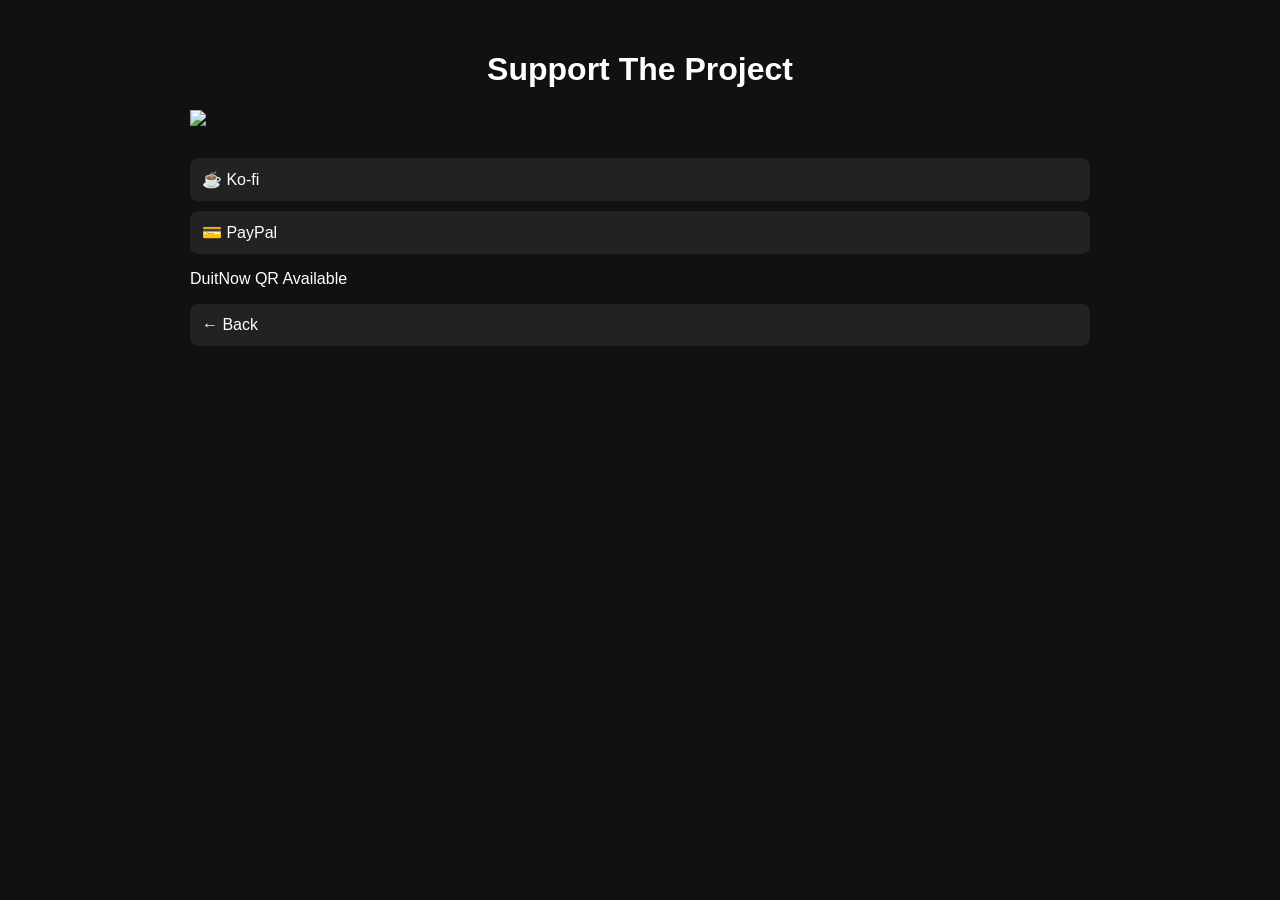
==== support.html @ 7343a324 "Create support.html for project support options This file provides information on how to support the" ====
<!DOCTYPE html>
<html>
<head>
    <title>Support LoreLyricGames</title>
    <link rel="stylesheet" href="style.css">
</head>

<body>

    <h1>Support The Project</h1>

    <img src="assets/duitnow.png" width="250">

    <br><br>

    <a href="https://ko-fi.com/">
        ☕ Ko-fi
    </a>

    <a href="https://paypal.com/">
        💳 PayPal
    </a>

    <p>
        DuitNow QR Available
    </p>

    <a href="index.html">
        ← Back
    </a>

</body>
</html>
---- style.css ----
body{
    background:#111;
    color:white;
    font-family:Arial,sans-serif;
    max-width:900px;
    margin:auto;
    padding:30px;
}

h1{
    text-align:center;
}

a{
    display:block;
    background:#222;
    color:white;
    text-decoration:none;
    padding:12px;
    margin:10px 0;
    border-radius:8px;
}

a:hover{
    background:#333;
}
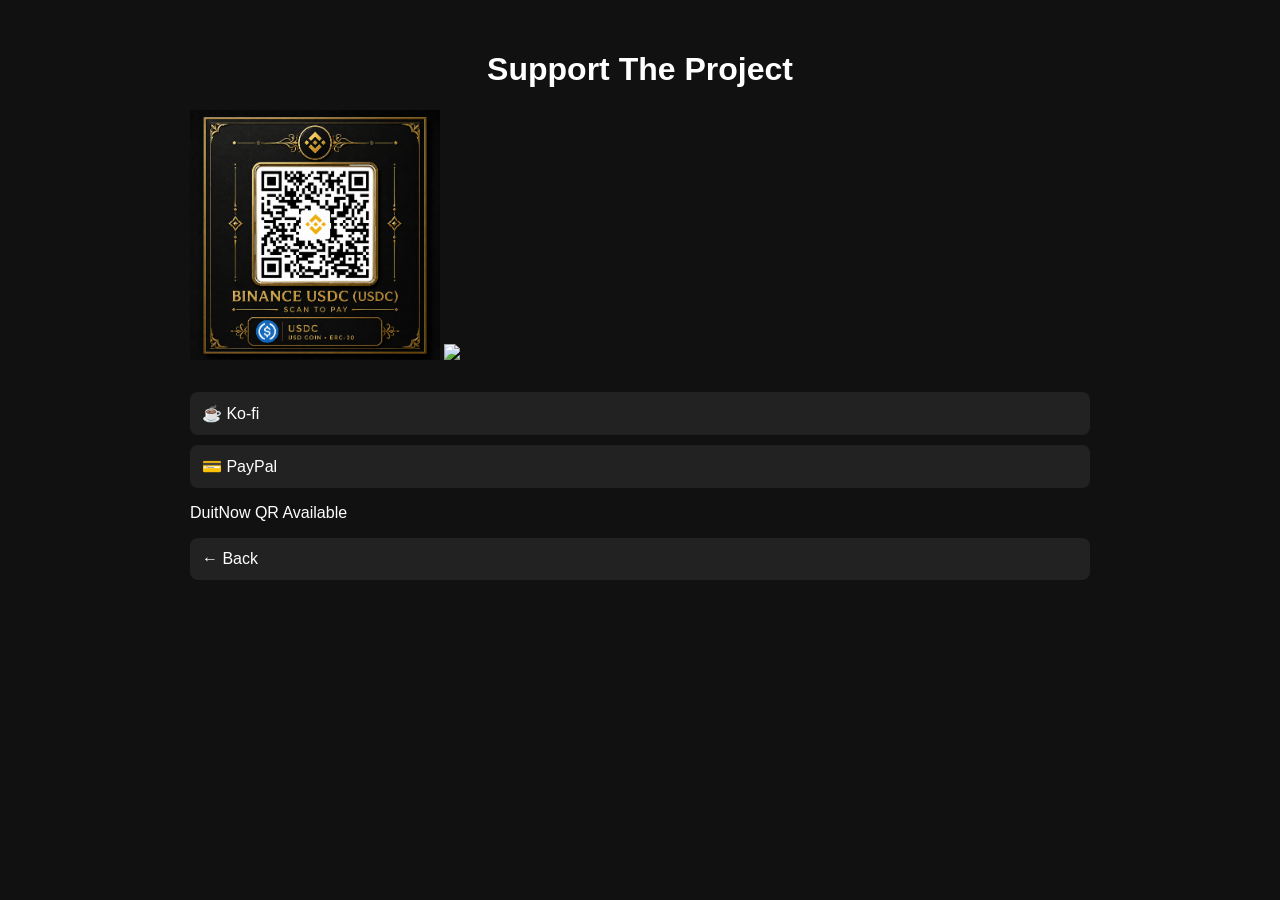
==== commit 6a0601e1: "Modify support.html with new images and links Updated image sources and donation links." ====
--- a/support.html
+++ b/support.html
@@ -9,15 +9,16 @@
 
     <h1>Support The Project</h1>
 
-    <img src="assets/duitnow.png" width="250">
+    <img src="assets/Binance Qr.png" width="250">
+    <img src="assets/MBSB QR.png" width="250">
 
     <br><br>
 
-    <a href="https://ko-fi.com/">
+    <a href="https://ko-fi.com/loregameslyric">
         ☕ Ko-fi
     </a>
 
-    <a href="https://paypal.com/">
+    <a href="https://www.paypal.com/paypalme/MzakiRZK">
         💳 PayPal
     </a>
 
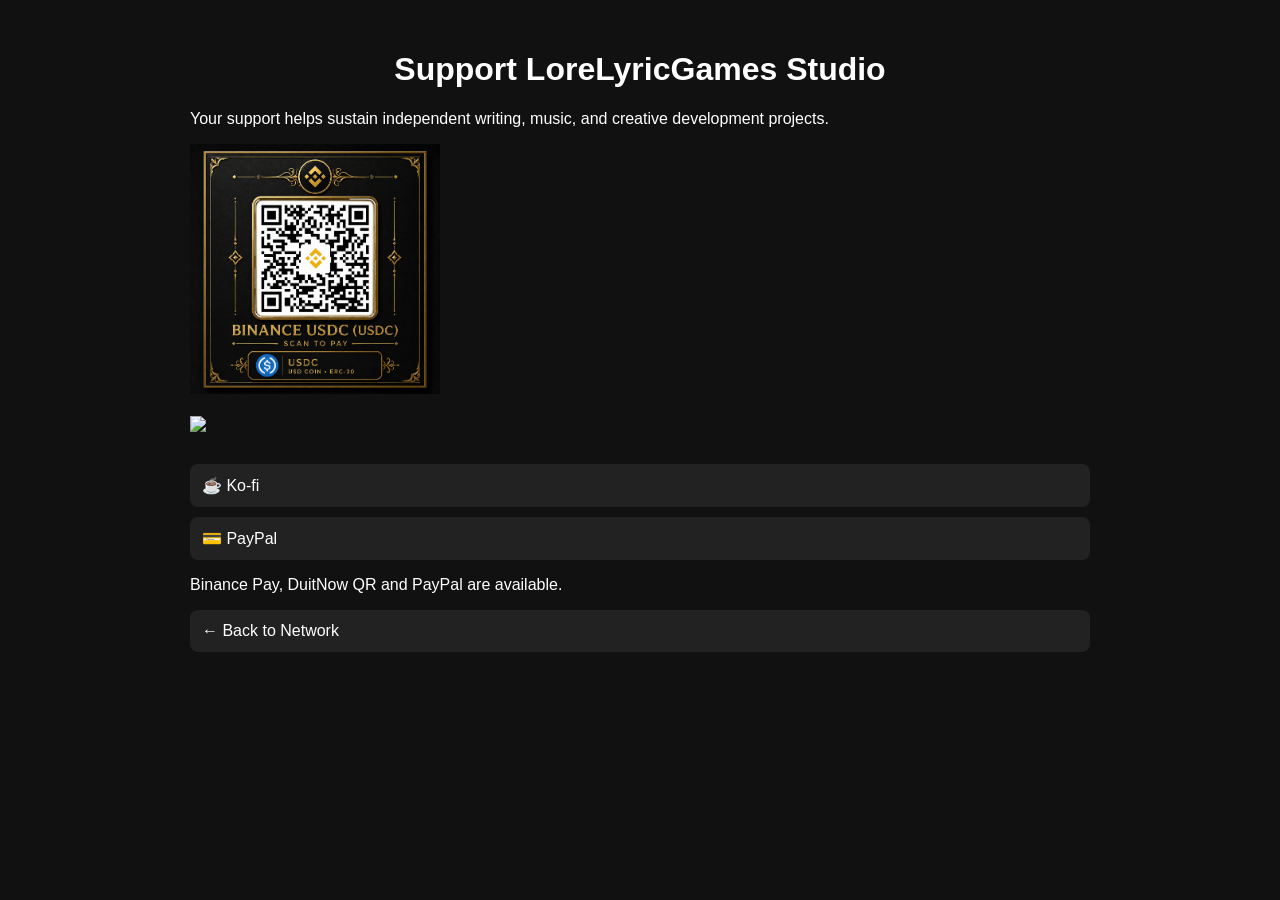
==== commit 087ba963: "Update support page title and content" ====
--- a/support.html
+++ b/support.html
@@ -1,15 +1,22 @@
 <!DOCTYPE html>
 <html>
 <head>
-    <title>Support LoreLyricGames</title>
+    <title>Support LoreLyricGames Studio</title>
     <link rel="stylesheet" href="style.css">
 </head>
 
 <body>
 
-    <h1>Support The Project</h1>
+    <h1>Support LoreLyricGames Studio</h1>
+
+    <p>
+        Your support helps sustain independent writing, music, and creative development projects.
+    </p>
 
     <img src="assets/Binance Qr.png" width="250">
+
+    <br><br>
+
     <img src="assets/MBSB QR.png" width="250">
 
     <br><br>
@@ -23,11 +30,11 @@
     </a>
 
     <p>
-        DuitNow QR Available
+        Binance Pay, DuitNow QR and PayPal are available.
     </p>
 
     <a href="index.html">
-        ← Back
+        ← Back to Network
     </a>
 
 </body>
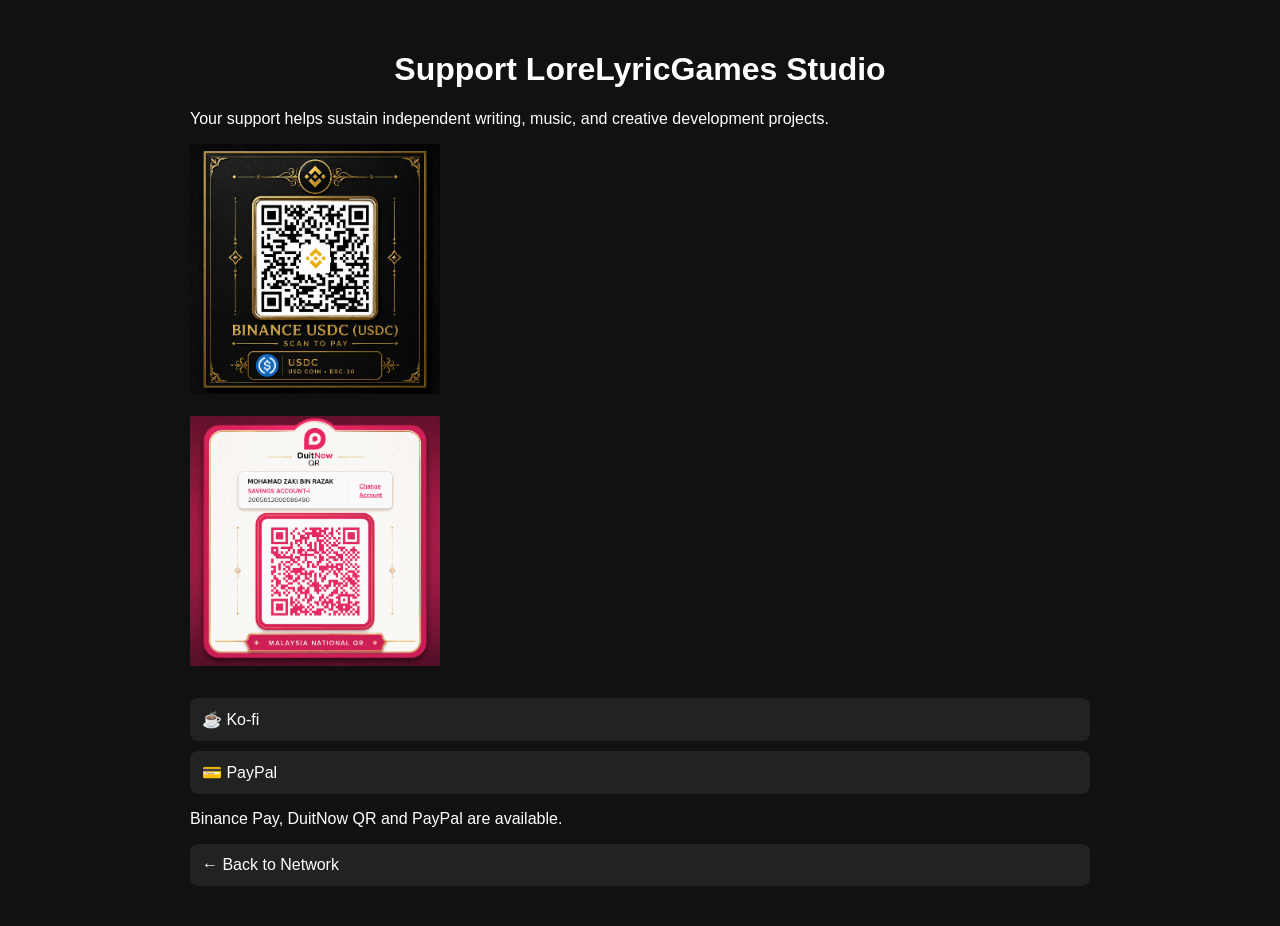
==== commit 8b3cd6fb: "Fix image filename case for MBSB QR code" ====
--- a/support.html
+++ b/support.html
@@ -17,7 +17,7 @@
 
     <br><br>
 
-    <img src="assets/MBSB QR.png" width="250">
+    <img src="assets/MBSB Qr.png" width="250">
 
     <br><br>
 
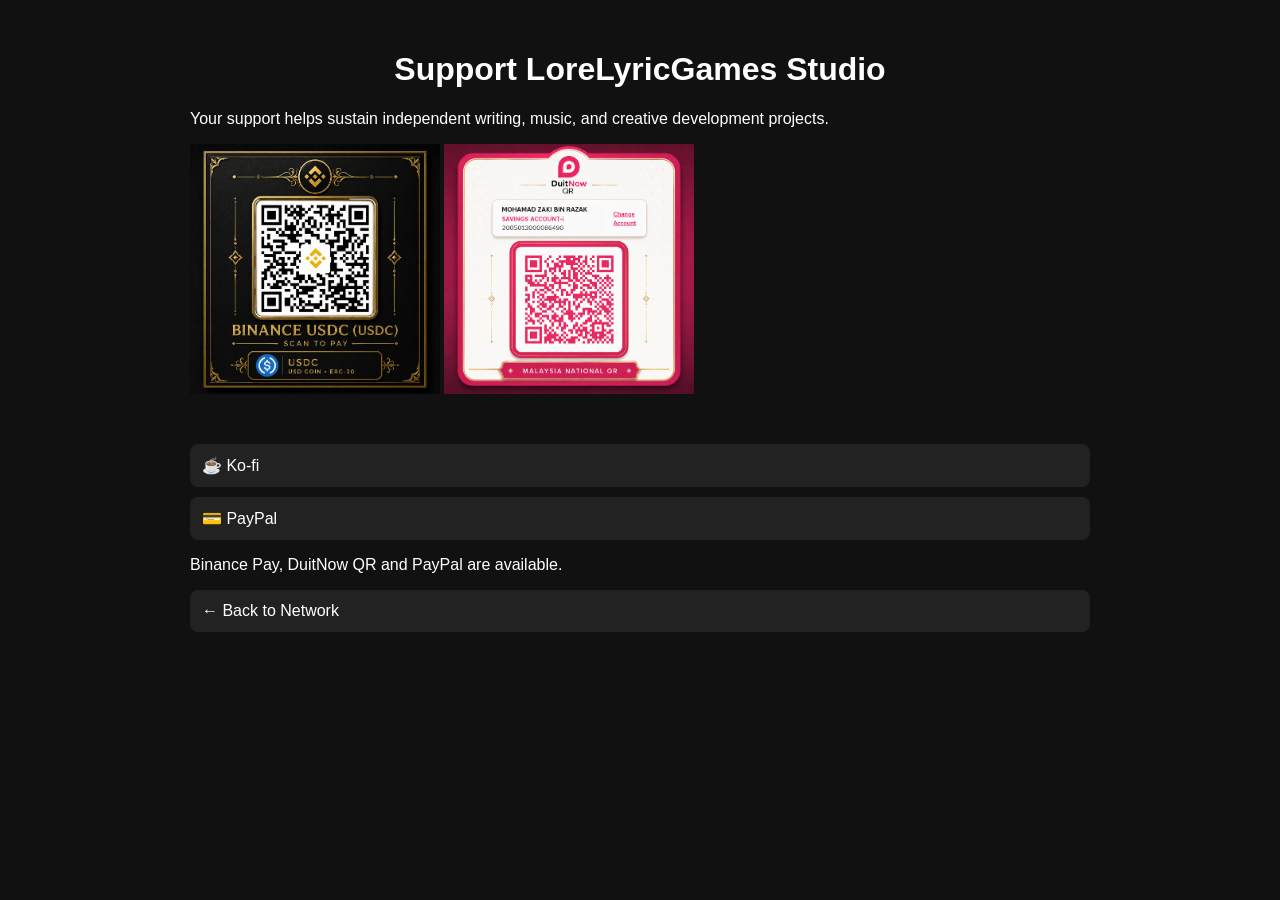
==== commit 0d4f5b00: "Enhance support page with QR codes and links Added QR code images and payment links for support." ====
--- a/support.html
+++ b/support.html
@@ -13,13 +13,17 @@
         Your support helps sustain independent writing, music, and creative development projects.
     </p>
 
+<div class="qr-container">
+
     <img src="assets/Binance Qr.png" width="250">
+
+    <img src="assets/MBSB Qr.png" width="250">
+
+</div>
 
     <br><br>
 
-    <img src="assets/MBSB Qr.png" width="250">
-
-    <br><br>
+<div class="link-container">
 
     <a href="https://ko-fi.com/loregameslyric">
         ☕ Ko-fi
@@ -28,6 +32,8 @@
     <a href="https://www.paypal.com/paypalme/MzakiRZK">
         💳 PayPal
     </a>
+
+</div>
 
     <p>
         Binance Pay, DuitNow QR and PayPal are available.
